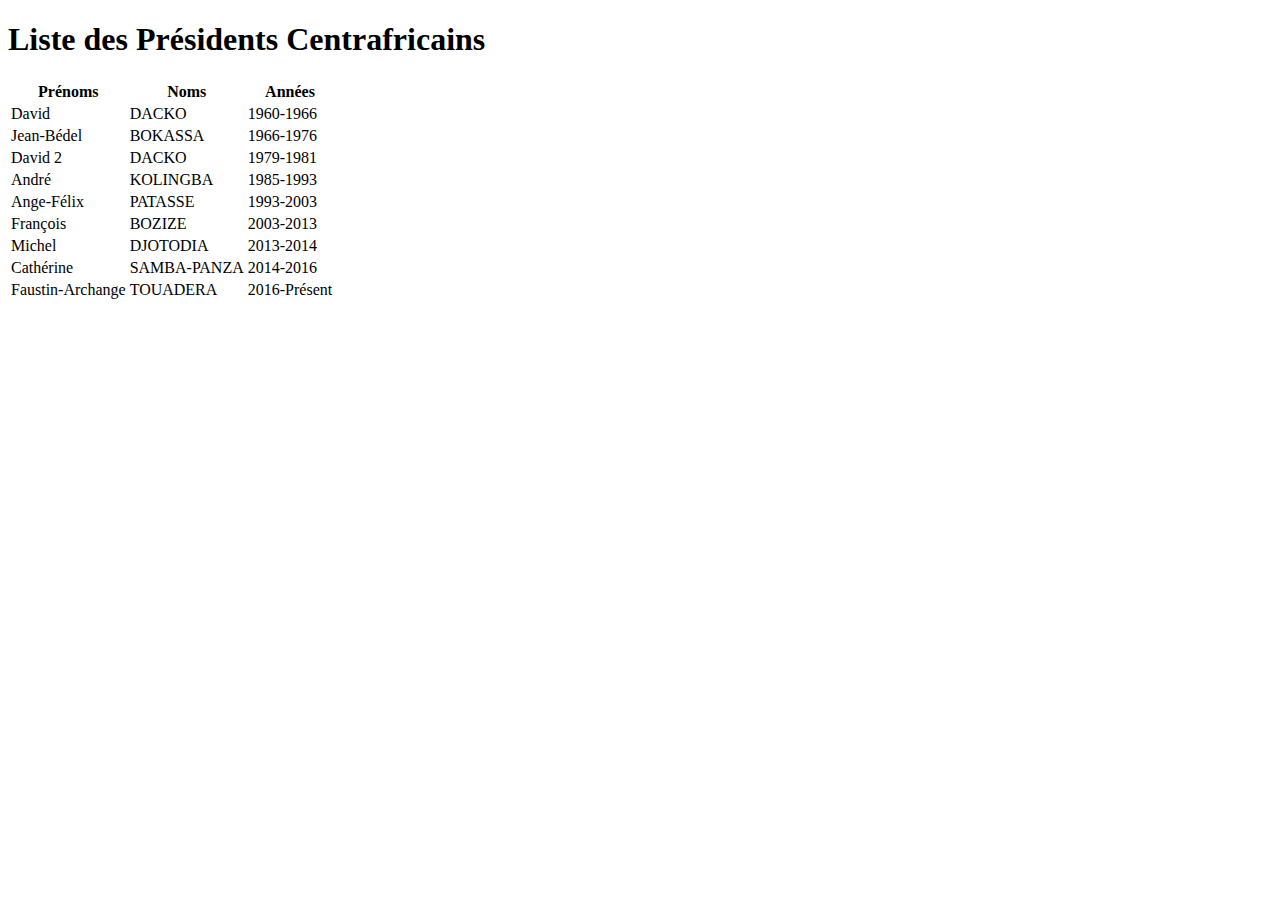
==== table1.html @ 193dde4b "added tables for practical purpose" ====
<!DOCTYPE html>
<html>
<head>
	<title> Table</title>
	<meta charset="utf-8"/>
	<link rel="stylesheet" type="text/css" href="table.css">
</head>
<body>
	<h1>Liste des Présidents Centrafricains</h1>
	<table>
	  <tr>
		<th>Prénoms</th>
		<th>Noms</th>
		<th>Années</th>
	  </tr>
	  <tr>
	  	<td> David</td>
	  	<td> DACKO</td>
	  	<td> 1960-1966</td>
	  </tr>
	  <tr>
	  	<td> Jean-Bédel</td>
	  	<td> BOKASSA</td>
	  	<td> 1966-1976</td>
	  </tr>
	  <tr>
	  	<td> David 2</td>
	  	<td> DACKO</td>
	  	<td> 1979-1981</td>
	  </tr>
	  <tr>
	  	<td> André</td>
	  	<td> KOLINGBA</td>
	  	<td> 1985-1993</td>
	  </tr>
	  <tr>
	  	<td> Ange-Félix</td>
	  	<td> PATASSE</td>
	  	<td> 1993-2003</td>
	  </tr>
	  <tr>
	  	<td> François</td>
	  	<td> BOZIZE</td>
	  	<td> 2003-2013</td>
	  </tr>
	  <tr>
	  	<td> Michel</td>
	  	<td> DJOTODIA</td>
	  	<td> 2013-2014</td>
	  </tr>
	  <tr>
	  	<td> Cathérine</td>
	  	<td> SAMBA-PANZA</td>
	  	<td> 2014-2016</td>
	  </tr>
	  <tr>
	  	<td> Faustin-Archange</td>
	  	<td> TOUADERA</td>
	  	<td> 2016-Présent</td>
	  </tr>


	 </table>

</body>
</html>
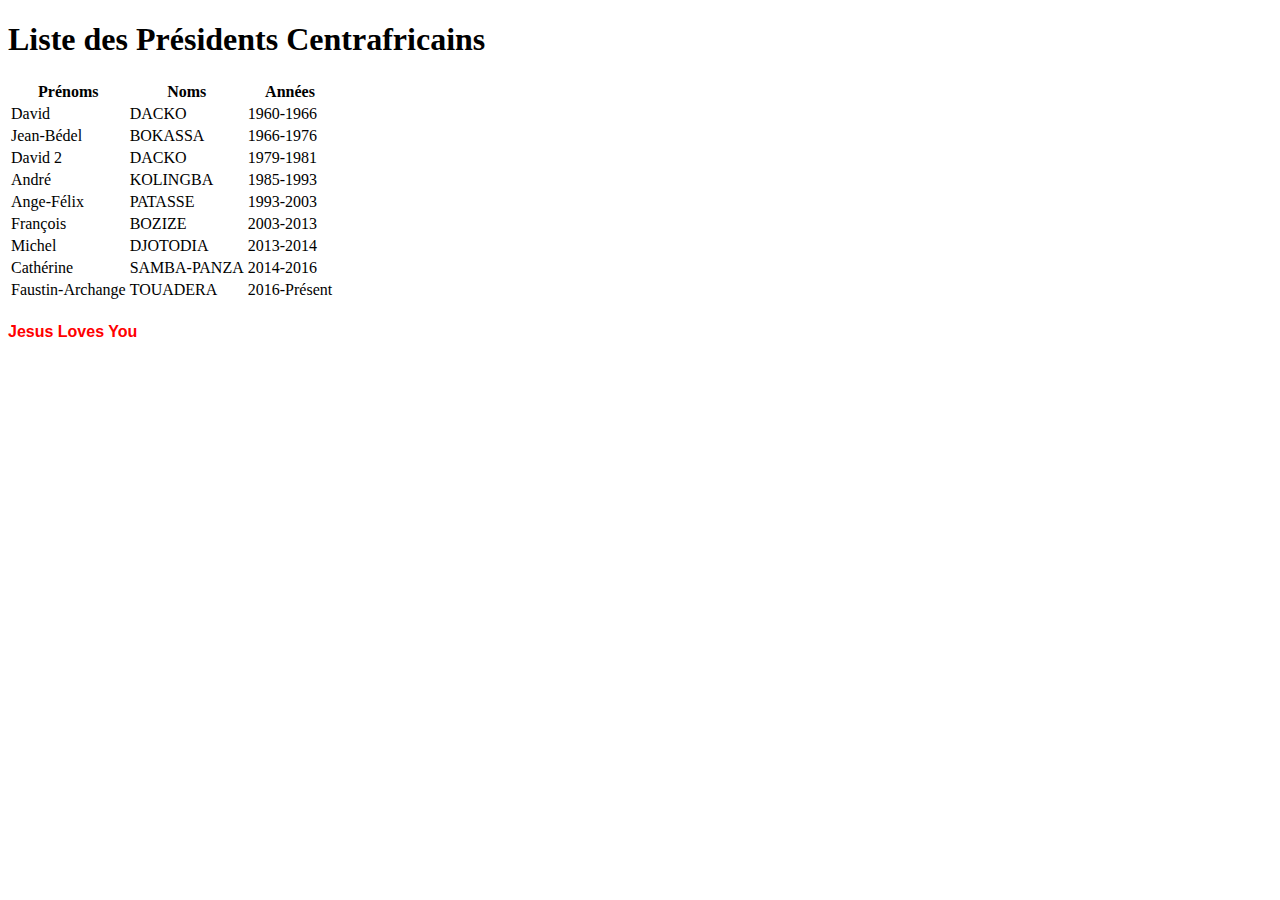
==== commit 71f02efa: "Update table1.html" ====
--- a/table1.html
+++ b/table1.html
@@ -61,6 +61,7 @@
 
 
 	 </table>
+	<h4 style="color:red; font-family: sans-serif;"> Jesus Loves You </h4>
 
 </body>
 </html>
